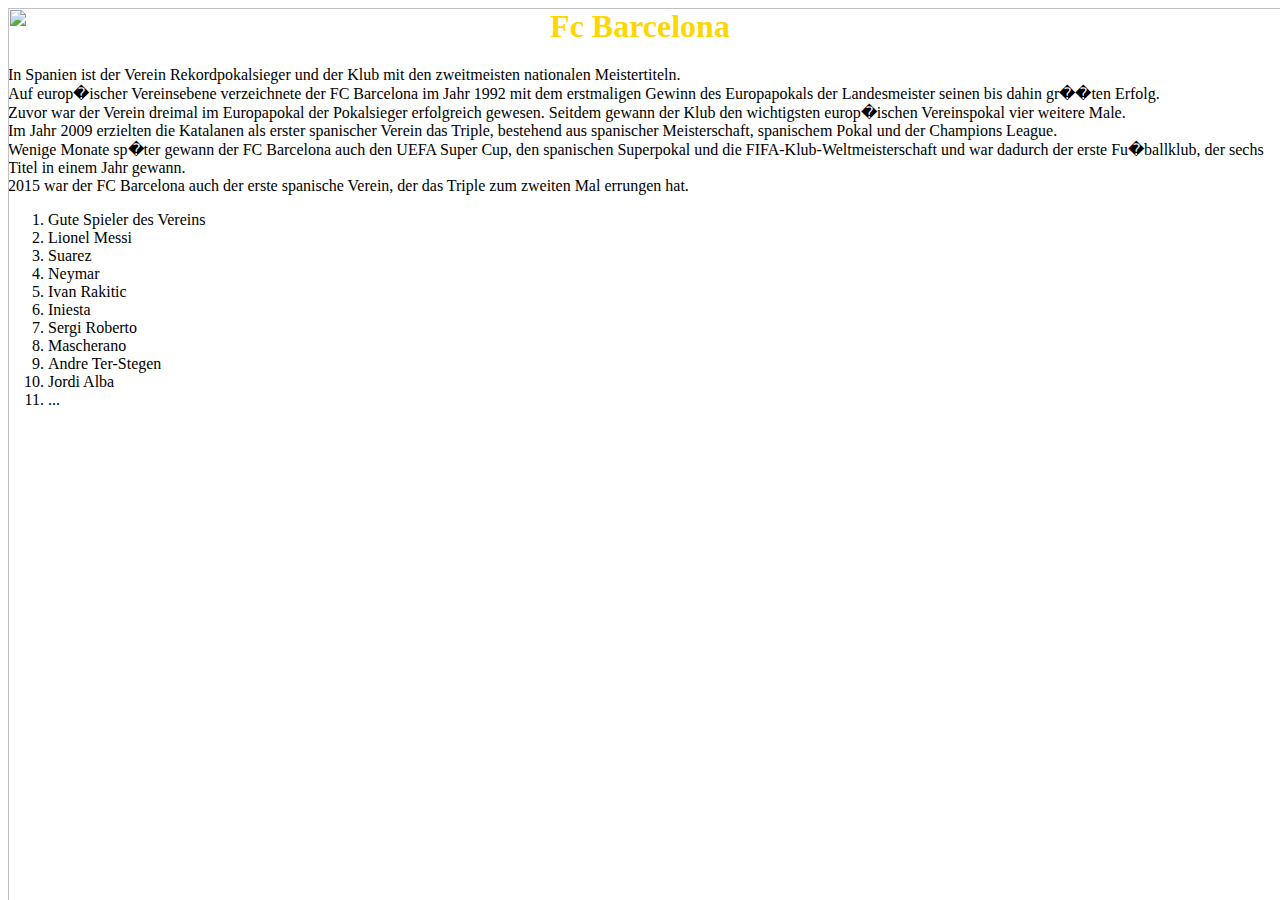
==== FcBarcelona.html @ b72135d1 "Add files via upload" ====
<!doctype>
<html>
<head>
<title>Fc Barcelona</title>
<link rel="stylesheet"  href="El Classico.css">

</head>
<body>

<img id="Hintergrund" src="http://www.soccerticketsonline.com/wp-content/uploads/el-clasico-1.jpg">

<h1  align="center"> Fc Barcelona</h1>

<p align="left">In Spanien ist der Verein Rekordpokalsieger und der Klub mit den zweitmeisten nationalen Meistertiteln.
<br>
 Auf europ�ischer Vereinsebene verzeichnete der FC Barcelona im Jahr 1992 mit dem erstmaligen Gewinn des Europapokals der Landesmeister seinen bis dahin gr��ten Erfolg.
 <br>
 Zuvor war der Verein dreimal im Europapokal der Pokalsieger erfolgreich gewesen. Seitdem gewann der Klub den wichtigsten europ�ischen Vereinspokal vier weitere Male.
 <br>
 Im Jahr 2009 erzielten die Katalanen als erster spanischer Verein das Triple, bestehend aus spanischer Meisterschaft, spanischem Pokal und der Champions League.
 <br>
 Wenige Monate sp�ter gewann der FC Barcelona auch den UEFA Super Cup, den spanischen Superpokal und die FIFA-Klub-Weltmeisterschaft und war dadurch der erste Fu�ballklub, der sechs Titel in einem Jahr gewann.
 <br>
 2015 war der FC Barcelona auch der erste spanische Verein, der das Triple zum zweiten Mal errungen hat.</p>
 
 <ol>
 <li>Gute Spieler des Vereins</li>
 
 <li>Lionel Messi</li>
 <li>Suarez</li>
 <li>Neymar</li>
 <li>Ivan Rakitic</li>
 <li>Iniesta</li>
 <li>Sergi Roberto</li>
 <li>Mascherano</li>
 <li>Andre Ter-Stegen</li>
 <li>Jordi Alba</li>
 <li>...</li>
 </ol>

</body>
</html>
---- El Classico.css ----
img {
    filter: alpha(opacity=60);}

.hintergrundbild{
background-image:url(http://www.soccerticketsonline.com/wp-content/uploads/el-clasico-1.jpg);
position:fixed;
width:1650px;
height:1000px;
background-size: contains;
filter: alpha(opacity=60);
p{color:black}}

p{color: black;}
h1{color:gold;}
#Hintergrund{
position:fixed;
width:1650px;
height:1000px;
filter: alpha(opacity=60); 
}
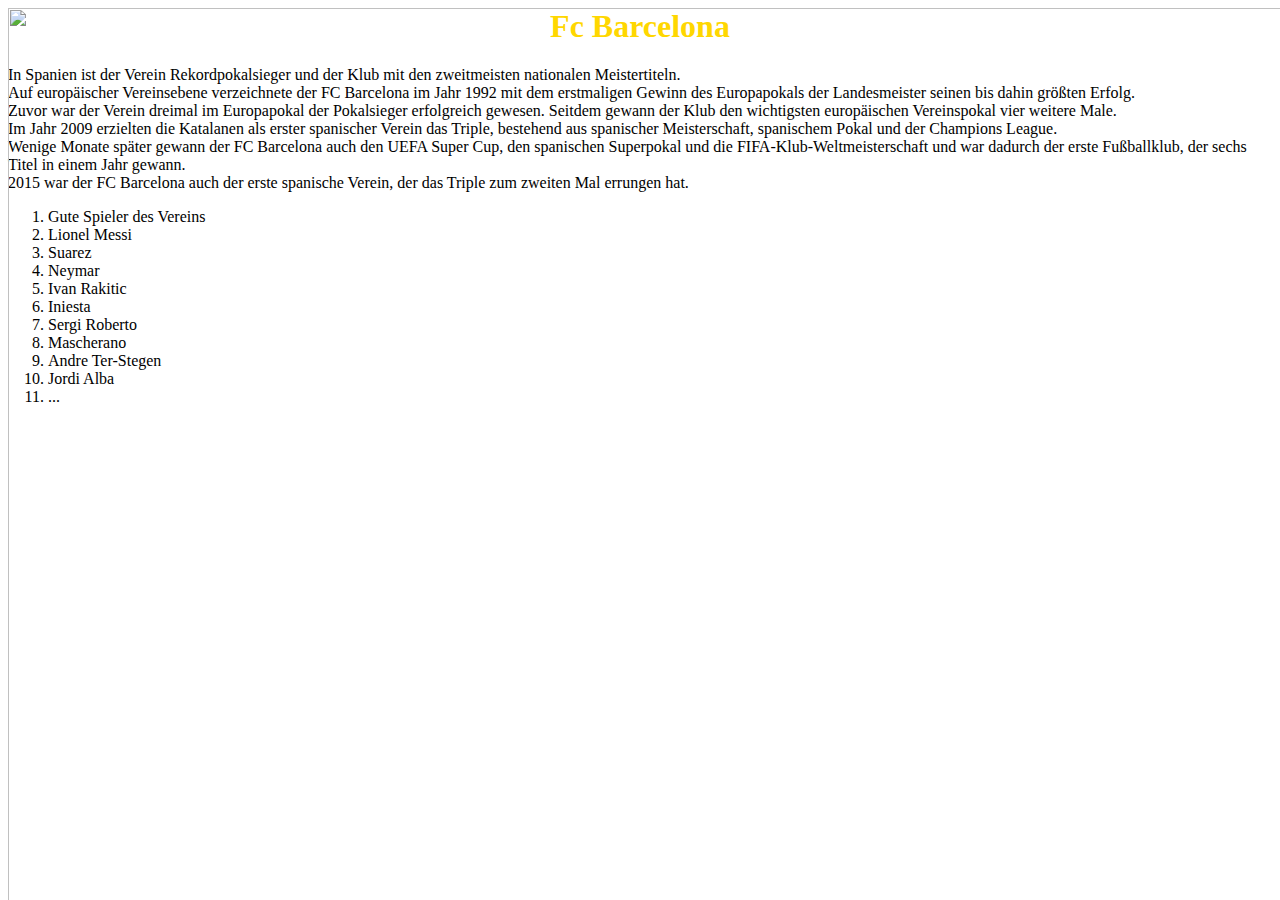
==== commit 6281feb8: "Update FcBarcelona.html" ====
--- a/FcBarcelona.html
+++ b/FcBarcelona.html
@@ -2,6 +2,7 @@
 <html>
 <head>
 <title>Fc Barcelona</title>
+<meta charset="utf-8">
 <link rel="stylesheet"  href="El Classico.css">
 
 </head>
@@ -13,13 +14,13 @@
 
 <p align="left">In Spanien ist der Verein Rekordpokalsieger und der Klub mit den zweitmeisten nationalen Meistertiteln.
 <br>
- Auf europ�ischer Vereinsebene verzeichnete der FC Barcelona im Jahr 1992 mit dem erstmaligen Gewinn des Europapokals der Landesmeister seinen bis dahin gr��ten Erfolg.
+ Auf europäischer Vereinsebene verzeichnete der FC Barcelona im Jahr 1992 mit dem erstmaligen Gewinn des Europapokals der Landesmeister seinen bis dahin größten Erfolg.
  <br>
- Zuvor war der Verein dreimal im Europapokal der Pokalsieger erfolgreich gewesen. Seitdem gewann der Klub den wichtigsten europ�ischen Vereinspokal vier weitere Male.
+ Zuvor war der Verein dreimal im Europapokal der Pokalsieger erfolgreich gewesen. Seitdem gewann der Klub den wichtigsten europäischen Vereinspokal vier weitere Male.
  <br>
  Im Jahr 2009 erzielten die Katalanen als erster spanischer Verein das Triple, bestehend aus spanischer Meisterschaft, spanischem Pokal und der Champions League.
  <br>
- Wenige Monate sp�ter gewann der FC Barcelona auch den UEFA Super Cup, den spanischen Superpokal und die FIFA-Klub-Weltmeisterschaft und war dadurch der erste Fu�ballklub, der sechs Titel in einem Jahr gewann.
+ Wenige Monate später gewann der FC Barcelona auch den UEFA Super Cup, den spanischen Superpokal und die FIFA-Klub-Weltmeisterschaft und war dadurch der erste Fußballklub, der sechs Titel in einem Jahr gewann.
  <br>
  2015 war der FC Barcelona auch der erste spanische Verein, der das Triple zum zweiten Mal errungen hat.</p>
  
@@ -39,4 +40,4 @@
  </ol>
 
 </body>
-</html>+</html>
